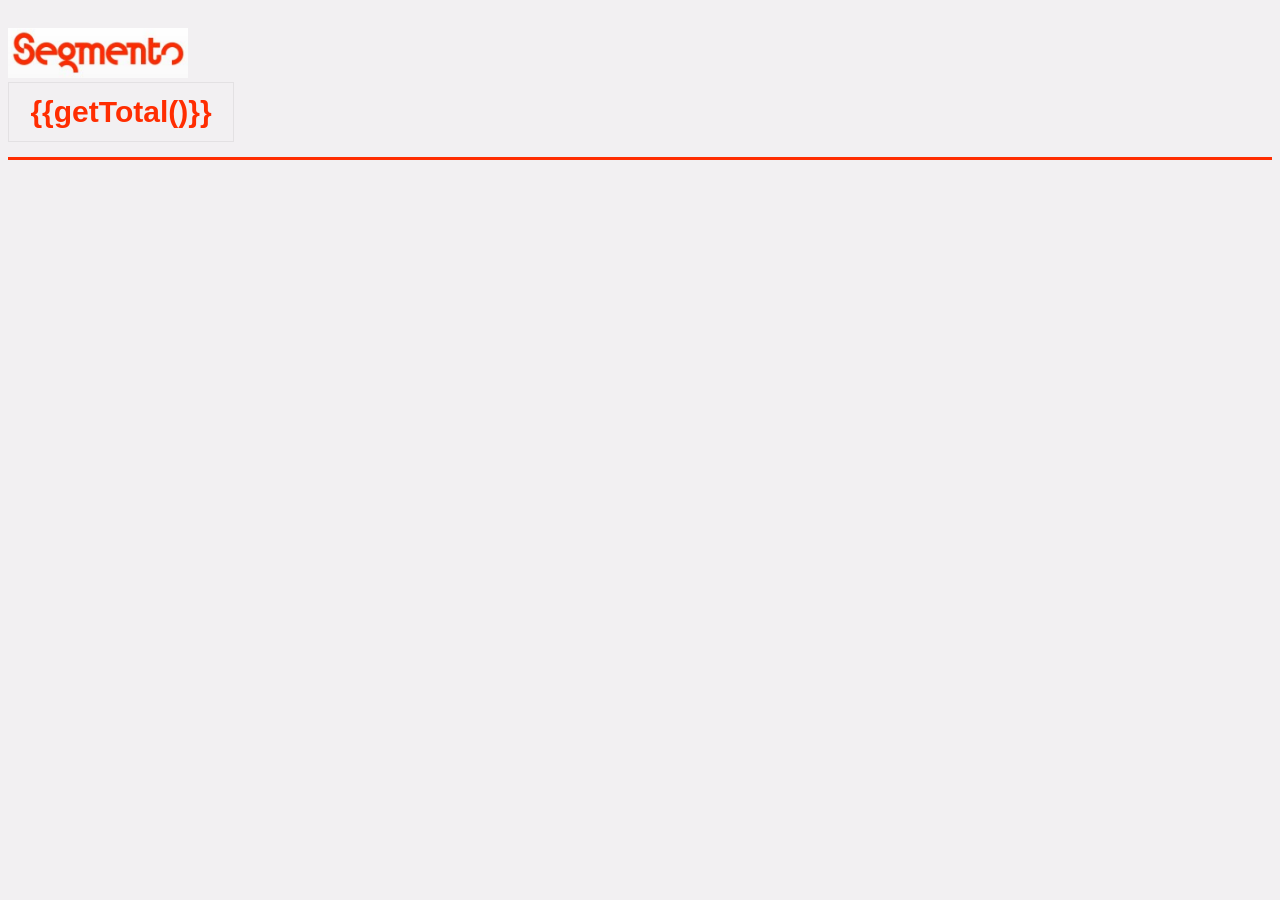
==== app/index.html @ 0b8b7b23 "Initialize v1.0.0 test app" ====
<!DOCTYPE html>
<html lang="en" ng-app="segmentoApp">
<head>
	<meta charset="utf-8">
	<title>Segmento table</title>
	<link rel="stylesheet" href="bower_components/bootstrap/dist/css/bootstrap.css">
	<link rel="stylesheet" href="css/app.css">

	<script src="bower_components/angular/angular.js"></script>
	<script src="bower_components/angular-route/angular-route.js"></script>
	<script src="bower_components/at-table/dist/angular-table.min.js"></script>
	<script src="bower_components/jquery/dist/jquery.min.js"></script>

	<script src="js/app.js"></script>
	<script src="js/controllers.js"></script>
	<script src="js/directives.js"></script>

	<!-- Header result block -->
	<div class="container-fluid headBlock" ng-controller="tableCRUDCtrl">
		<div class="row">
			<div class="logoContainer col-md-offset-2 col-md-4">
				<img src="img/logo.PNG" alt="Segmento">
			</div>
			<div class="resultContainer col-md-offset-2 col-md-2">
				{{getTotal()}}
			</div>
		</div>
	</div>

</head>
<body>

	<div ng-view></div>

</body>
</html>
---- app/css/app.css ----
/* app css stylesheet */

head {
  background-color: #fcfafc;
}

body {
  padding-top: 20px;
  padding-bottom: 50px;
  font-family: sans-serif;
  background-color: #f2f0f2;
}
/*#6d6b6d so gray #e3e1e3 light gray*/
.table-striped {
  border: 1px solid #e3e1e3;
  padding: 20px;
  background-color: #fffeff;
}

thead {
  height: 40px !important;
  border-bottom: 1px solid #6d6b6d !important;
}

.headBlock{
  border-bottom: 3px solid #ff2d01;
}

.resultContainer{
  width: 200px;
  border: 1px solid #e3e1e3;
  padding: 12px;
  margin-bottom: 15px;
  font-size: 30px;
  font-weight: bold;
  text-align: center;
  color: #ff2d01;
}

.tableContainer{
  margin-top: 50px;
}

#money, #comment{
  width: 100%;
  border-radius: 5px;
}

#money{
  height: 40px;
  padding-left: 5px;
}

#comment{
  padding: 5px 0 0 5px;
}

.moneyContainer, .commentContainer{
  margin-top: 15px;
}
.commentContainer{
  margin-bottom: 15px;
}

#commentErr, #moneyErr{
  position: absolute;
  width: 200px;
  padding: 10px 30px 10px 30px;
}

#save, #cancel {
  width: 70%;
  height: 40px;
}

h3 {
  padding-left: 30%;
}

.errMsg{
  margin: 2px 0 0 0;
}

.itemFormContainer{
  border-style: solid;
  border-width: 3px 1px 1px 1px;
  border-color: #ff2d01 gray gray gray;
  padding: 15px 70px 15px 70px;
}

textarea{
  resize: none;
}
.btn-add{
  border: 1px solid #e3e1e3;
  background-color: white;
  font-weight: 600;
  padding: 15px 30px 15px 30px;
}
.btn-add:hover{
  border: 1px solid #e3e1e3;
  background-color: white;
  color: #ff2d01;
  font-weight: 600;
}
.btn-add:active{
  border: 1px solid #e3e1e3;
  background-color: #ff2d01;
  color: white;
  font-weight: 600;
}

.btn-cancel{
  background-color: #ff2d01;
  color: white;
  font-weight: 600;
}
.btn-cancel:hover{
  background-color: #ff2d01;
  color: white;
  font-weight: 600;
}
.btn-cancel:active{
  background-color: #ff2d01;
  color: white;
  font-weight: 600;
}
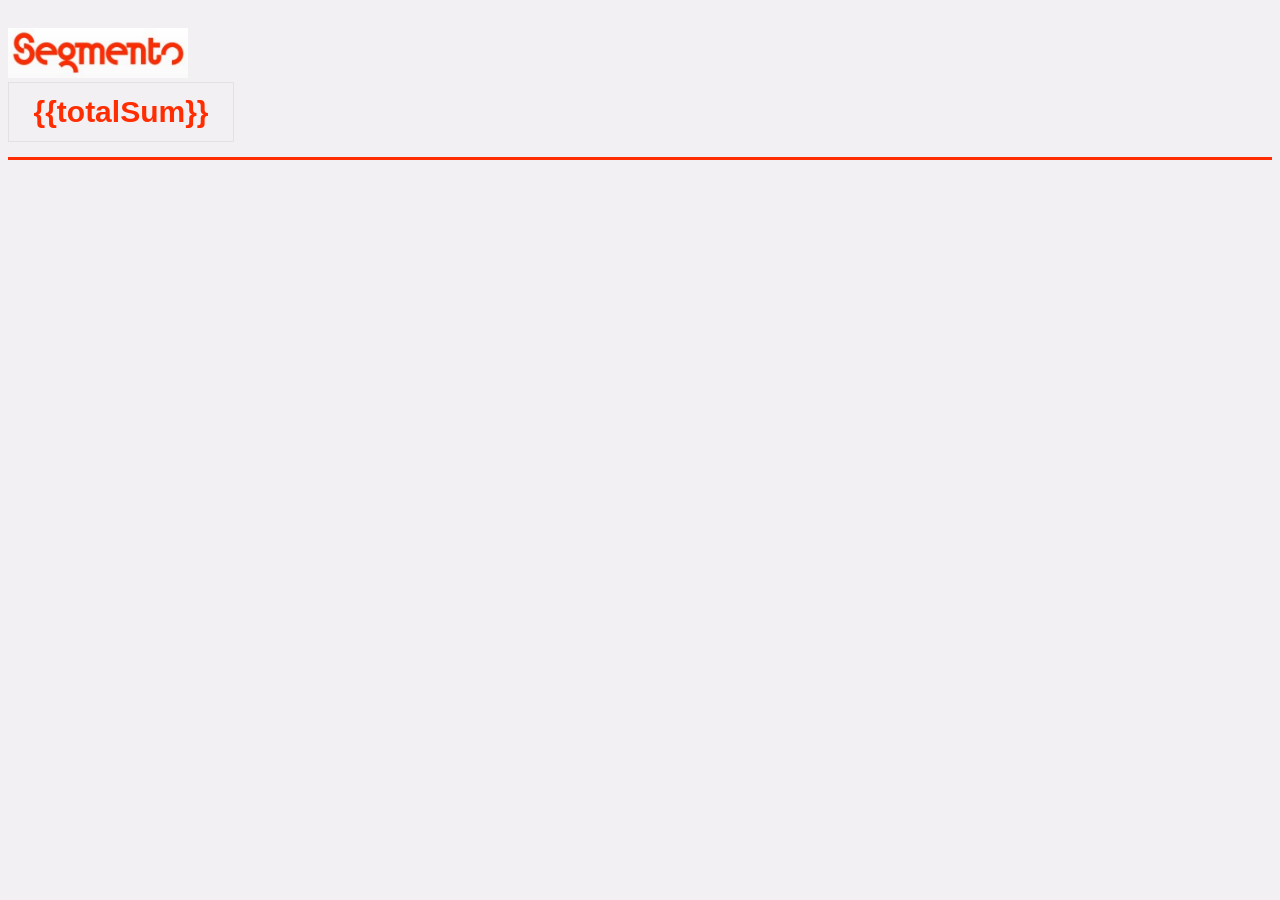
==== commit 17b561db: "Fix some bugs" ====
--- a/app/index.html
+++ b/app/index.html
@@ -18,11 +18,11 @@
 	<!-- Header result block -->
 	<div class="container-fluid headBlock" ng-controller="tableCRUDCtrl">
 		<div class="row">
-			<div class="logoContainer col-md-offset-2 col-md-4">
+			<div class="logoContainer col-xs-offset-2 col-xs-4 col-sm-offset-2 col-sm-4 col-md-offset-2 col-md-4 col-lg-offset-2 col-lg-4">
 				<img src="img/logo.PNG" alt="Segmento">
 			</div>
-			<div class="resultContainer col-md-offset-2 col-md-2">
-				{{getTotal()}}
+			<div class="resultContainer col-xs-offset-2 col-xs-2 col-sm-offset-2 col-sm-2 col-md-offset-2 col-md-2 col-lg-offset-2 col-lg-2">
+				{{totalSum}}
 			</div>
 		</div>
 	</div>
